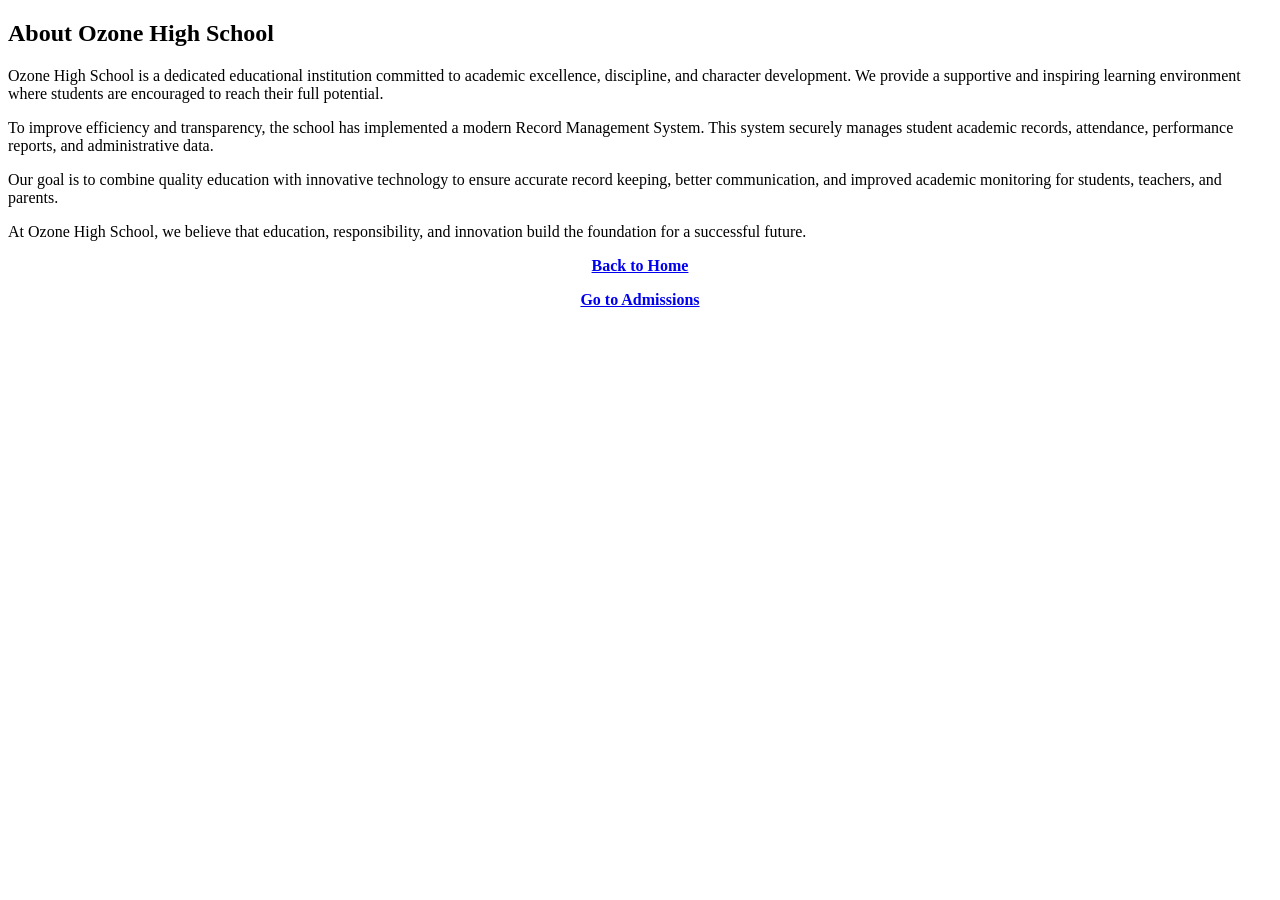
==== About.html @ 378d74ae "Add files via upload First website upload" ====
<!DOCTYPE html>
<section class="about-us">
    <h1>About Ozone High School</h1>

    <p>
        Ozone High School is a dedicated educational institution committed 
        to academic excellence, discipline, and character development. 
        We provide a supportive and inspiring learning environment where 
        students are encouraged to reach their full potential.
    </p>

    <p>
        To improve efficiency and transparency, the school has implemented 
        a modern Record Management System. This system securely manages 
        student academic records, attendance, performance reports, and 
        administrative data.
    </p>

    <p>
        Our goal is to combine quality education with innovative technology 
        to ensure accurate record keeping, better communication, and 
        improved academic monitoring for students, teachers, and parents.
    </p>

    <p>
        At Ozone High School, we believe that education, responsibility, 
        and innovation build the foundation for a successful future.
    </p>
    <p style="text-align: center;"><b><a href="Home.html">Back to Home</a></b></p>
    <p style="text-align: center;"><b><a href="Admissions.html">Go to Admissions</a></b></p>
</section>
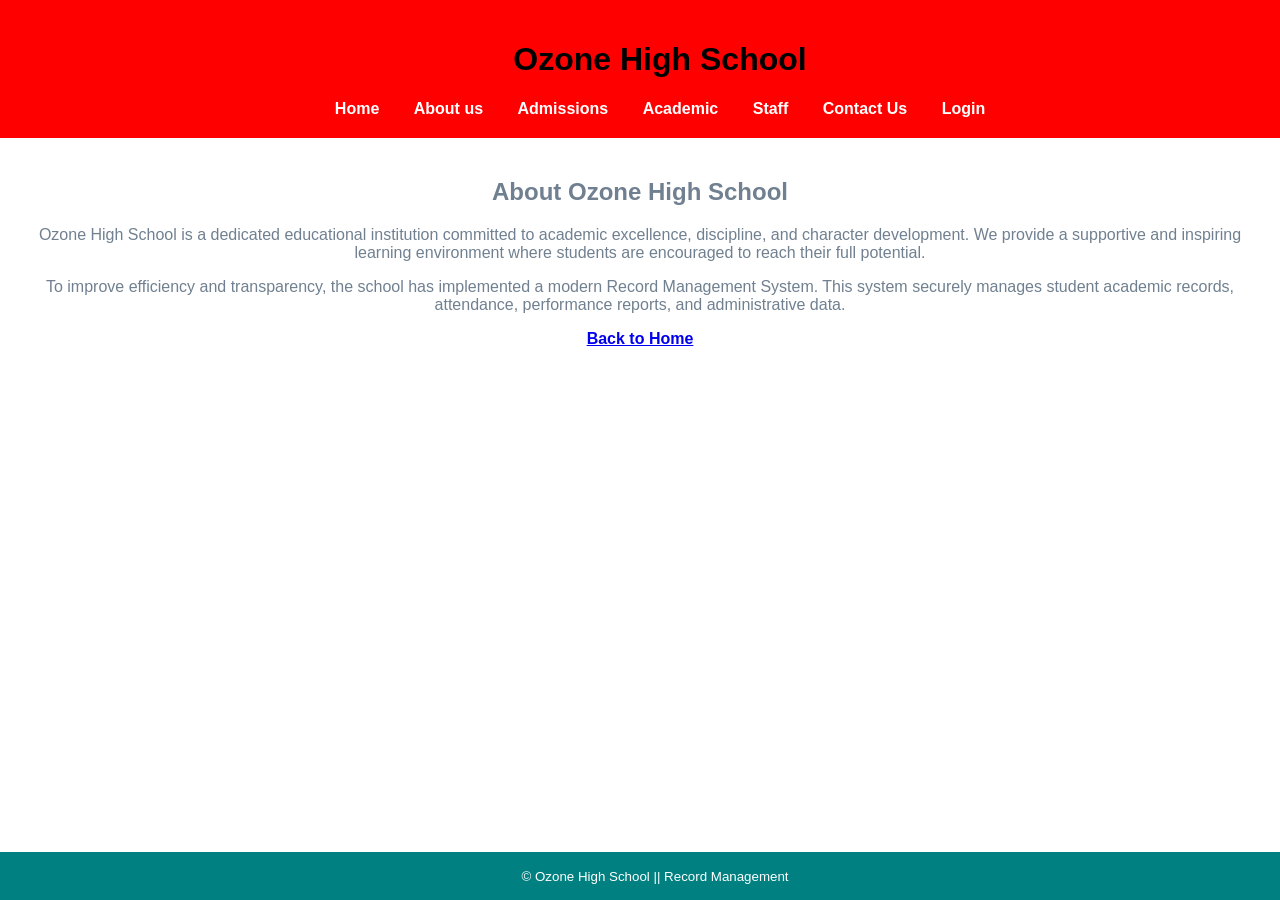
==== commit 878bc3ae: "Merge pull request #1 from redwivision/main Restored original design and added persistent header wit" ====
--- a/About.html
+++ b/About.html
@@ -1,31 +1,59 @@
 <!DOCTYPE html>
-<section class="about-us">
-    <h1>About Ozone High School</h1>
+<html lang="en">
 
-    <p>
-        Ozone High School is a dedicated educational institution committed 
-        to academic excellence, discipline, and character development. 
-        We provide a supportive and inspiring learning environment where 
-        students are encouraged to reach their full potential.
-    </p>
+<head>
+    <meta charset="utf-8" />
+    <meta name="viewport" content="width=device-width, initial-scale=1" />
+    <title>About - Ozone High School</title>
+    <link rel="stylesheet" href="styles.css" />
+</head>
 
-    <p>
-        To improve efficiency and transparency, the school has implemented 
-        a modern Record Management System. This system securely manages 
-        student academic records, attendance, performance reports, and 
-        administrative data.
-    </p>
+<body class="site-body">
+    <!-- 1. PERSISTENT HEADER (Same on every page) -->
+    <header class="site-header">
+        <h1 class="logo">Ozone High School</h1>
+        <nav class="main-nav">
+            <a href="Home.html">Home</a>
+            <a href="About.html">About us</a>
+            <div class="dropdown">
+                <a href="Admissions.html" class="dropbtn">Admissions</a>
+                <div class="dropdown-content">
+                    <a href="Admissions.html#process">Apply Now</a>
+                    <a href="Admissions.html#requirements">Requirements</a>
+                    <a href="Admissions.html#dates">Important Dates</a>
+                </div>
+            </div>
+            <a href="Academic.html">Academic</a>
+            <a href="Staff.html">Staff</a>
+            <a href="contact.html">Contact Us</a>
+            <a href="index.html">Login</a>
+        </nav>
+    </header>
 
-    <p>
-        Our goal is to combine quality education with innovative technology 
-        to ensure accurate record keeping, better communication, and 
-        improved academic monitoring for students, teachers, and parents.
-    </p>
+    <!-- 2. MAIN CONTENT (Original About Page Content) -->
+    <main>
+        <section class="about-us">
+            <h1>About Ozone High School</h1>
+            <p>
+                Ozone High School is a dedicated educational institution committed
+                to academic excellence, discipline, and character development.
+                We provide a supportive and inspiring learning environment where
+                students are encouraged to reach their full potential.
+            </p>
+            <p>
+                To improve efficiency and transparency, the school has implemented
+                a modern Record Management System. This system securely manages
+                student academic records, attendance, performance reports, and
+                administrative data.
+            </p>
+            <p style="text-align: center;"><b><a href="Home.html">Back to Home</a></b></p>
+        </section>
+    </main>
 
-    <p>
-        At Ozone High School, we believe that education, responsibility, 
-        and innovation build the foundation for a successful future.
-    </p>
-    <p style="text-align: center;"><b><a href="Home.html">Back to Home</a></b></p>
-    <p style="text-align: center;"><b><a href="Admissions.html">Go to Admissions</a></b></p>
-</section>
+    <!-- 3. THE PERSISTENT FOOTER (Same on every page) -->
+    <footer class="site-footer">
+        <small>© Ozone High School || Record Management</small>
+    </footer>
+</body>
+
+</html>
--- a/styles.css
+++ b/styles.css
@@ -0,0 +1,130 @@
+/* 
+   OZONE HIGH SCHOOL - SHARED STYLES
+   ---------------------------------
+   This file contains all the design for the school website.
+   I have added comments for each section so you can easily change things!
+*/
+
+/* 1. GENERAL PAGE SETUP */
+body {
+    margin: 0;
+    height: 100vh;
+    display: flex;
+    flex-direction: column;
+    /* This keeps the footer at the bottom! */
+    font-family: Arial, sans-serif;
+    background-color: white;
+    color: slategrey;
+}
+
+/* 2. THE PERSISTENT HEADER (The Red Bar at the Top) */
+header {
+    background-color: red;
+    /* Change this to any color you like! */
+    color: black;
+    text-align: center;
+    padding: 20px;
+    width: 100%;
+    z-index: 100;
+    /* Keeps it on top of everything else */
+}
+
+/* 3. NAVIGATION LINKS */
+nav a {
+    color: white;
+    text-decoration: none;
+    margin: 0 15px;
+    font-weight: bold;
+    display: inline-block;
+}
+
+nav a:hover {
+    color: black;
+    /* Changes color when you hover over it */
+}
+
+/* 4. THE DROPDOWN MENU FOR 'ADMISSIONS' 
+   (This is the "menu thing" you wanted!) */
+.dropdown {
+    position: relative;
+    display: inline-block;
+}
+
+.dropdown-content {
+    display: none;
+    /* Hidden by default */
+    position: absolute;
+    background-color: red;
+    /* Matches the header color */
+    min-width: 160px;
+    box-shadow: 0px 8px 16px 0px rgba(0, 0, 0, 0.2);
+    z-index: 1;
+    text-align: left;
+    margin-top: 5px;
+}
+
+.dropdown-content a {
+    color: white;
+    padding: 12px 16px;
+    text-decoration: none;
+    display: block;
+    /* One link per line */
+}
+
+.dropdown-content a:hover {
+    background-color: #ff4d4d;
+    /* Slightly lighter red on hover */
+}
+
+/* Show the menu when you hover over the Admissions link */
+.dropdown:hover .dropdown-content {
+    display: block;
+}
+
+/* 5. MAIN CONTENT AREA */
+main {
+    flex: 1;
+    /* This pushes the footer down if there's not much text */
+    padding: 20px;
+    text-align: center;
+}
+
+/* 6. THE PERSISTENT FOOTER (The Teal Bar at the Bottom) */
+footer {
+    background-color: teal;
+    /* Your favorite teal color! */
+    color: white;
+    text-align: center;
+    padding: 15px;
+    width: 100%;
+}
+
+/* 7. LOGIN BOX STYLES (Keep these for the login page) */
+.auth-box {
+    background: white;
+    padding: 30px;
+    width: 320px;
+    border-radius: 10px;
+    box-shadow: 0 4px 15px rgba(0, 0, 0, 0.1);
+    margin: 50px auto;
+}
+
+.auth-form input,
+.auth-form select {
+    width: 100%;
+    padding: 10px;
+    margin: 10px 0;
+}
+
+.auth-form button {
+    width: 100%;
+    padding: 15px;
+    background: #004aad;
+    color: white;
+    border: none;
+    cursor: pointer;
+}
+
+.hidden {
+    display: none;
+}
